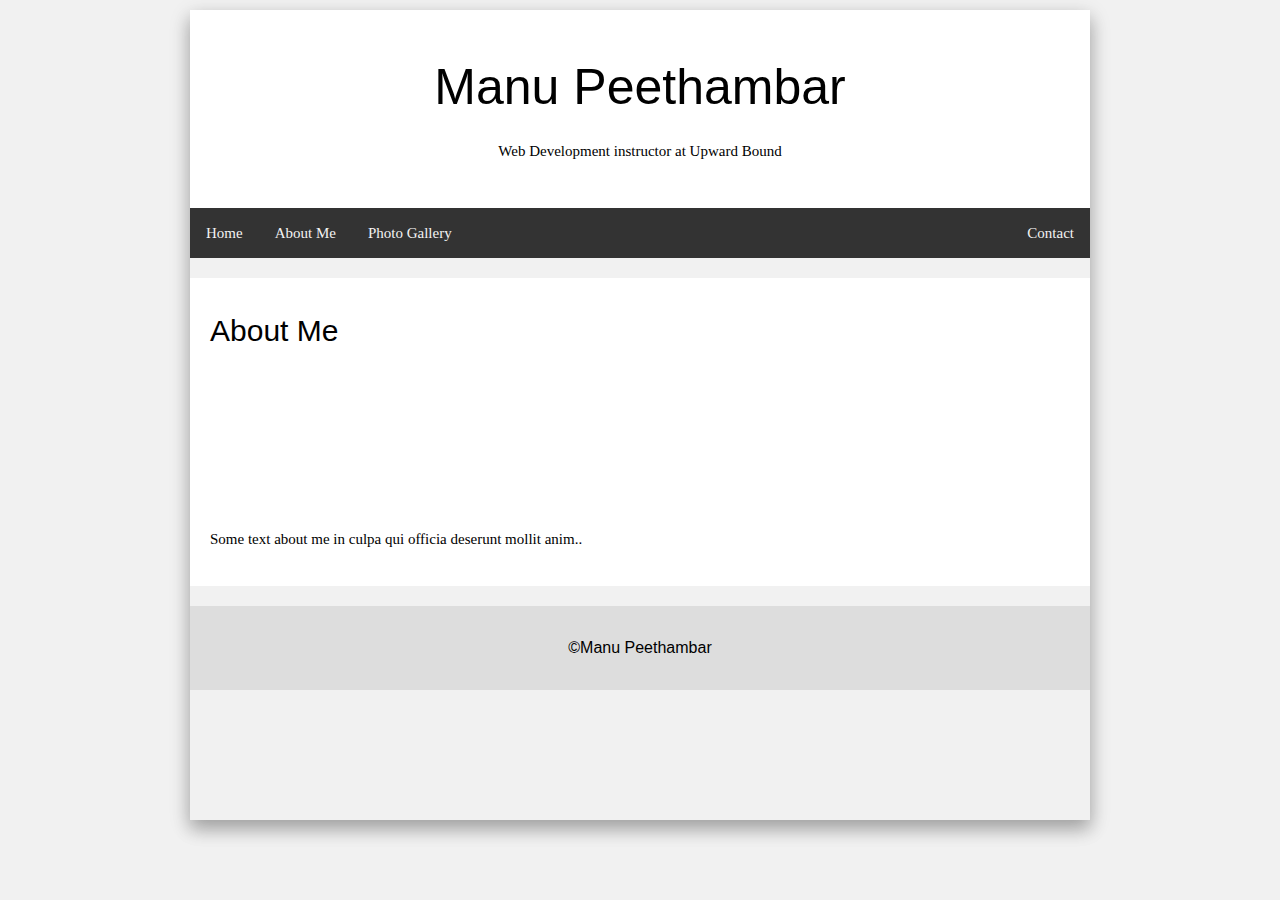
==== about.html @ 7c2a5558 "homework" ====
<!DOCTYPE html>
<html>
<head>
	<title>My Portfolio</title>
	<meta charset="UTF-8">
	<meta name="viewport" content="width=device-width, initial-scale=1.0">
	<link rel="stylesheet" type="text/css" href="project.css">
	<link rel="stylesheet" href="https://www.w3schools.com/w3css/4/w3.css">
	<link rel="stylesheet" href="https://cdnjs.cloudflare.com/ajax/libs/font-awesome/4.7.0/css/font-awesome.min.css">
	<script src="https://ajax.googleapis.com/ajax/libs/jquery/3.3.1/jquery.min.js"></script>
	<script type="text/javascript" src="project.js"></script>
</head>
<body>

<div id="container">
	<header class="header">
	  <h1>Manu Peethambar</h1>
	  <p>Web Development instructor at Upward Bound</p>
	</header>

	<div class="topnav" id="myTopnav">
	  <a href="index.html">Home</a>
	  <a href="about.html" class="active">About Me</a>
	  <a href="gallery.html">Photo Gallery</a>
	  <a href="contact.html" class="contact">Contact</a>
	  <a href="javascript:void(0);" class="icon">
	    <i class="fa fa-bars"></i>
	  </a>
	</div>

	<div class="row content">
	  	<div class="card">
	      <h2>About Me</h2>
	      <div class="profile-photo" style="height:10em;width:10em;"></div>
	      <p>Some text about me in culpa qui officia deserunt mollit anim..</p>
	    </div>
	</div>

	<footer class="footer">
		<h6>&copy;Manu Peethambar</h6>
	</footer>
</div>

</body>
</html>
---- project.css ----
#container
{
	margin: 0 auto;
	width: 900px;
	backgound: #fff;
	font-family: "lucida Grande", "Bitstram Vera Sans", "Verdana";
	box-shadow: 0 10px 16px 0 rgba(0,0,0,0.2),0 6px 20px 0 rgba(0,0,0,0.19);
	min-height: calc(90vh);
}


* {
    box-sizing: border-box;
}

body {
    font-family: Arial;
    padding: 10px;
    background: #f1f1f1;
}

/* Header/Blog Title */
.header {
    padding: 30px;
    text-align: center;
    background: white;
}

.header h1 {
    font-size: 50px;
}

/* Style the top navigation bar */
.topnav {
    overflow: hidden;
    background-color: #333;
    position: -webkit-sticky;
    position: sticky;
    top: 0;
}

/* Style the topnav links */
.topnav a {
    float: left;
    display: block;
    color: #f2f2f2;
    text-align: center;
    padding: 14px 16px;
    text-decoration: none;
}

/* Change color on hover */
.topnav a:hover {
    background-color: #ddd;
    color: black;
}

.topnav a.contact {
	float: right;
}

.topnav .icon{
	display: none;
}

/* Create two unequal columns that floats next to each other */
/* Left column */
.leftcolumn {   
    float: left;
    width: 75%;
}

/* Right column */
.rightcolumn {
    float: left;
    width: 25%;
    background-color: #f1f1f1;
    padding-left: 20px;
}

/* Fake image */
.fakeimg {
    background-color: #aaa;
    width: 100%;
    padding: 20px;
}

/* Add a card effect for articles */
.card {
    background-color: white;
    padding: 20px;
    margin-top: 20px;
}

/* Clear floats after the columns */
.row:after {
    content: "";
    display: table;
    clear: both;
}

/* Footer */
.footer {
    padding: 20px;
    text-align: center;
    background: #ddd;
    margin-top: 20px;
}

/* Responsive layout - when the screen is less than 800px wide, make the two columns stack on top of each other instead of next to each other */
@media screen and (max-width: 800px) {
    .leftcolumn, .rightcolumn {   
        width: 100%;
        padding: 0;
    }
}

/* Responsive layout - when the screen is less than 400px wide, make the navigation links stack on top of each other instead of next to each other */
@media screen and (max-width: 600px) {
    #container {
        width: 100%;
    }

.topnav a.contact {
	float: left;

}
.topnav a:not(.active) {display: none;}
.topnav a.icon {
	float: right;
	display: block;
}
.topnav.responsive {position: relative;}
.topnav.responsive .icon {
        position: absolute;
        right: 0;
        top: 0;
    }
    .topnav.responsive a {
        float: none;
        display: block;
        text-align: left;
    }
}
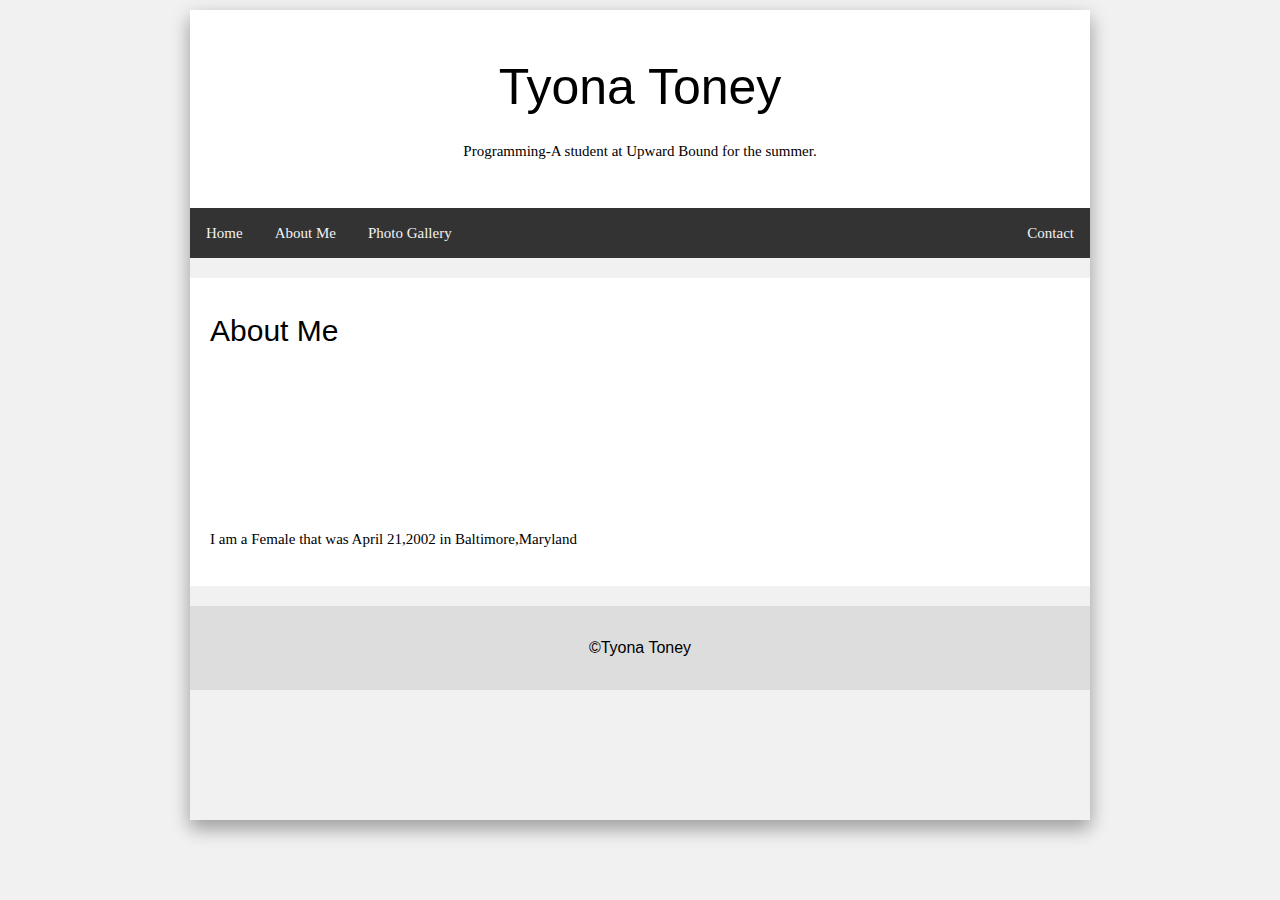
==== commit dc2cdc38: "assigment" ====
--- a/about.html
+++ b/about.html
@@ -14,8 +14,8 @@
 
 <div id="container">
 	<header class="header">
-	  <h1>Manu Peethambar</h1>
-	  <p>Web Development instructor at Upward Bound</p>
+	  <h1>Tyona Toney</h1>
+	  <p>Programming-A student at Upward Bound for the summer.</p>
 	</header>
 
 	<div class="topnav" id="myTopnav">
@@ -31,13 +31,13 @@
 	<div class="row content">
 	  	<div class="card">
 	      <h2>About Me</h2>
-	      <div class="profile-photo" style="height:10em;width:10em;"></div>
-	      <p>Some text about me in culpa qui officia deserunt mollit anim..</p>
+	      <div class="img1" style="height:10em;width:10em;"></div>
+	      <p>I am a Female that was April 21,2002 in Baltimore,Maryland</p>
 	    </div>
 	</div>
 
 	<footer class="footer">
-		<h6>&copy;Manu Peethambar</h6>
+		<h6>&copy;Tyona Toney</h6>
 	</footer>
 </div>
 
--- a/project.css
+++ b/project.css
@@ -85,6 +85,26 @@
     padding: 20px;
 }
 
+.img1 {
+    background-image: url("images/New York.jpg");
+    background-repeat: no-repeat;
+    background-size: contain;
+    height:20em;
+}
+
+.img2 {
+    background-image: url("images/Paris.jpg");
+    background-repeat: no-repeat;
+    background-size: contain;
+    height:20em;
+}
+/* Profile photo */
+.profile-photo {
+    background-image: url("images/Manu.png");
+    background-repeat: no-repeat;
+    background-size: contain;
+}
+
 /* Add a card effect for articles */
 .card {
     background-color: white;
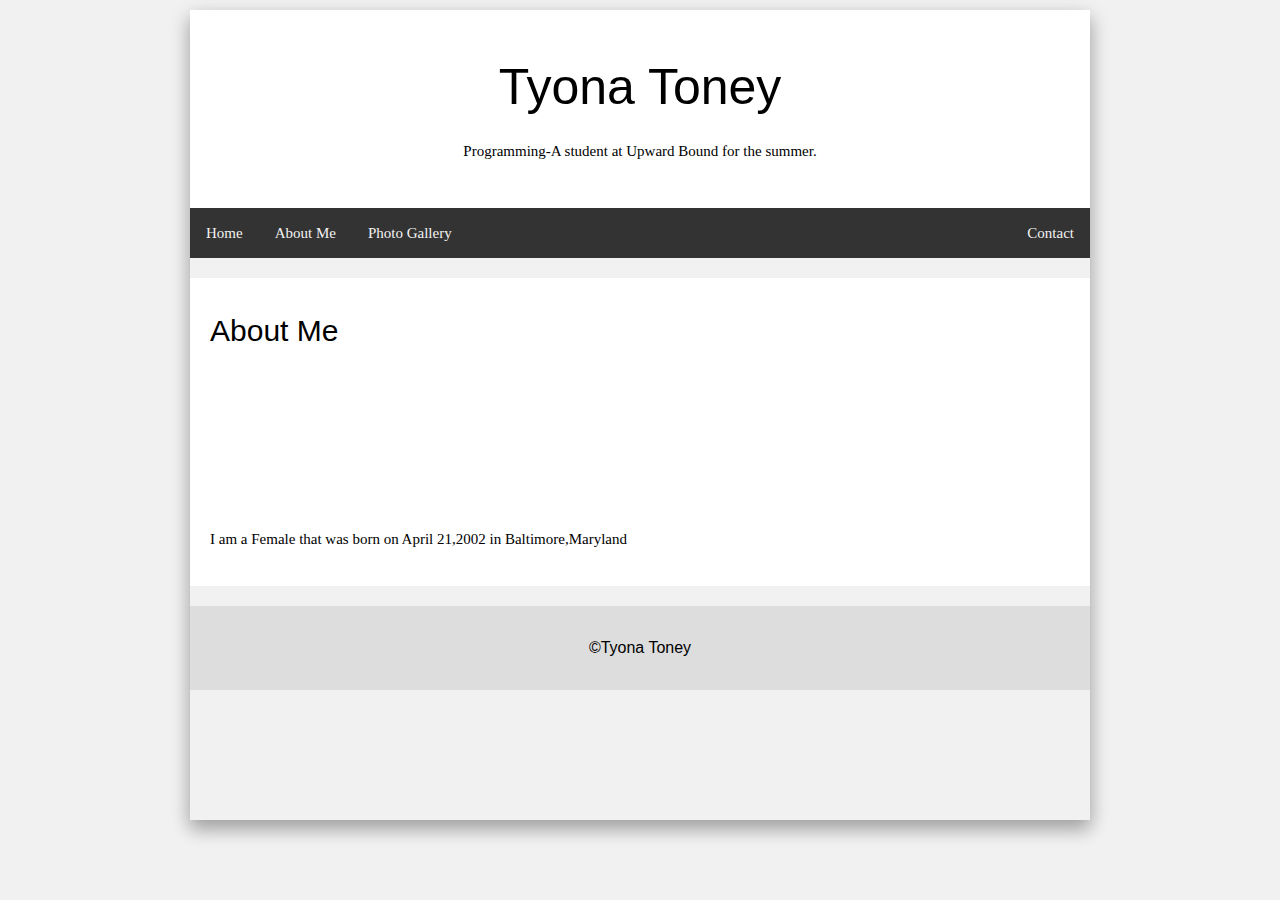
==== commit 46f45714: "Update about.html" ====
--- a/about.html
+++ b/about.html
@@ -32,7 +32,7 @@
 	  	<div class="card">
 	      <h2>About Me</h2>
 	      <div class="img1" style="height:10em;width:10em;"></div>
-	      <p>I am a Female that was April 21,2002 in Baltimore,Maryland</p>
+	      <p>I am a Female that was born on April 21,2002 in Baltimore,Maryland</p>
 	    </div>
 	</div>
 
@@ -42,4 +42,4 @@
 </div>
 
 </body>
-</html>+</html>
--- a/project.css
+++ b/project.css
@@ -100,7 +100,7 @@
 }
 /* Profile photo */
 .profile-photo {
-    background-image: url("images/Manu.png");
+    background-image: url("images/Paris.jpg");
     background-repeat: no-repeat;
     background-size: contain;
 }
